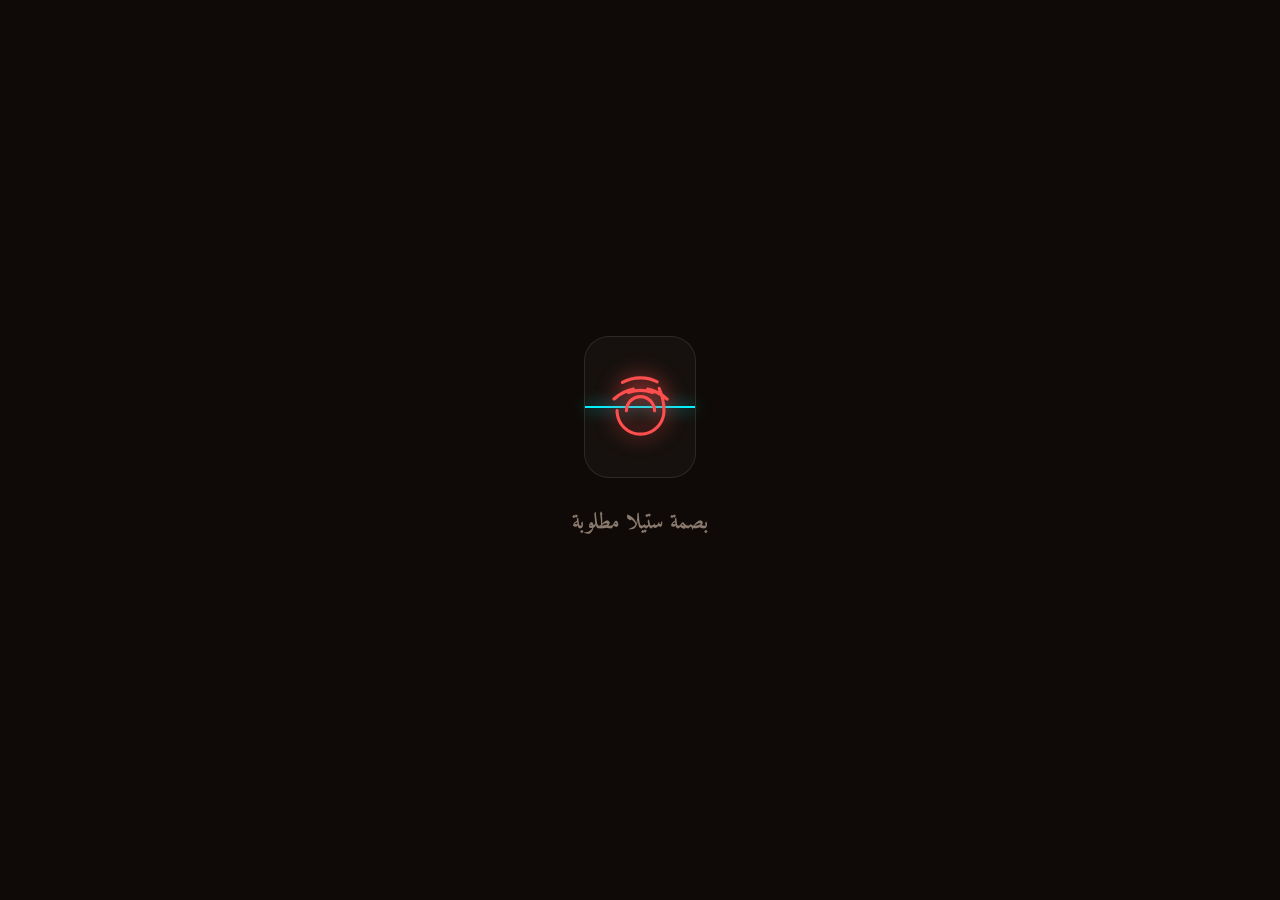
==== index.htm @ 51313d83 "⚡ Bolt: optimize typewriter effect performance and Unicode handling 💡 What: - Replaced `innerHTML +=" ====
<!DOCTYPE html>
<html lang="ar" dir="rtl">
<head>
    <meta charset="UTF-8">
    <meta name="viewport" content="width=device-width, initial-scale=1.0, maximum-scale=1.0, user-scalable=no">
    <title>إلى ستيلا ❤️</title>
    <link href="https://fonts.googleapis.com/css2?family=Amiri:wght@400;700&display=swap" rel="stylesheet">
    <style>
        body { margin: 0; padding: 0; height: 100vh; display: flex; justify-content: center; align-items: center; background: linear-gradient(rgba(0,0,0,0.6), rgba(0,0,0,0.6)), url('image.jpg') no-repeat center center fixed; background-size: cover; background-color: #000; overflow: hidden; color: white; font-family: 'Amiri', serif; }
        #heartsLayer { position: absolute; width: 100%; height: 100%; overflow: hidden; z-index: 1; pointer-events: none; }
        .bg-heart { position: absolute; bottom: -10%; color: rgba(255, 255, 255, 0.25); pointer-events: none; animation: floatUp var(--duration) linear infinite; }
        @keyframes floatUp { 0% { transform: translateY(0) rotate(0deg); opacity: 0; } 20% { opacity: 0.7; } 100% { transform: translateY(-120vh) rotate(360deg); opacity: 0; } }

        #welcomeScreen { position: fixed; inset: 0; background: #0f0a07; z-index: 9999; display: flex; flex-direction: column; justify-content: center; align-items: center; transition: opacity 1s ease; }
        #status-text { margin-top: 25px; font-size: 22px; color: #8a7a6e; font-weight: bold; }
        #fingerprintContainer { position: relative; width: 110px; height: 140px; cursor: pointer; border: 1px solid rgba(255, 255, 255, 0.1); border-radius: 25px; display: flex; justify-content: center; align-items: center; background: rgba(255,255,255,0.03); }
        #fp-svg { width: 75px; fill: #ff4e4e; filter: drop-shadow(0 0 10px #ff4e4e); transition: all 0.6s ease; }
        .scanner-line { position: absolute; width: 100%; height: 2px; background: #00f2ff; box-shadow: 0 0 15px #00f2ff; animation: scan 2s linear infinite; }
        @keyframes scan { 0%, 100% { top: 15%; } 50% { top: 85%; } }

        /* تعديل الـ z-index والـ display لتفادي تداخل النوافذ */
        .overlay { position: absolute; z-index: 10; width: 90%; max-width: 360px; min-height: 220px; padding: 25px; border-radius: 35px; display: none; opacity: 0; flex-direction: column; justify-content: center; align-items: center; transition: opacity 0.8s ease; box-sizing: border-box; }
        .glass-box { background: rgba(255, 255, 255, 0.08); backdrop-filter: blur(20px); -webkit-backdrop-filter: blur(20px); border: 1px solid rgba(255, 255, 255, 0.1); }
        .poem { font-size: 26px; text-align: center; line-height: 1.8; font-weight: bold; }

        #questionArea { z-index: 20; }
        .btn-container { display: flex; justify-content: center; gap: 20px; margin-top: 20px; width: 100%; position: relative; }
        button { padding: 12px 35px; font-size: 19px; border-radius: 50px; cursor: pointer; border: none; font-family: 'Amiri'; font-weight: bold; }
        #yesBtn { background: white; color: black; z-index: 22; }
        #noBtn { background: #ff4e9b; color: white; transition: transform 0.2s ease; z-index: 25; position: relative; }

        #finalOverlay { z-index: 30; }
        #finalMessage { font-size: 21px; line-height: 1.8; white-space: pre-line; text-align: center; }
        #messageBox { width: 100%; display: none; margin-top: 20px; animation: fadeInUp 1s ease forwards; text-align: center; }
        textarea { width: 100%; height: 90px; border-radius: 15px; padding: 12px; border: 1px solid rgba(255,255,255,0.2); background: rgba(255,255,255,0.1); color: white; font-family: 'Amiri'; font-size: 17px; resize: none; margin-bottom: 10px; outline: none; box-sizing: border-box; }
        #sendBtn { background: #4eff9b; color: #000; width: 100%; padding: 12px; font-size: 18px; border-radius: 15px; cursor: pointer; font-family: 'Amiri'; font-weight: bold; }

        #riyadhResponse { display: none; margin-top: 20px; padding: 20px; border-radius: 20px; background: rgba(78, 255, 155, 0.1); border: 1px solid #4eff9b; animation: fadeInUp 1s ease; width: 100%; box-sizing: border-box; }
        #riyadhText { font-size: 19px; line-height: 1.7; color: white; white-space: pre-line; text-align: center; }

        @keyframes fadeInUp { from { opacity: 0; transform: translateY(20px); } to { opacity: 1; transform: translateY(0); } }
    </style>
</head>
<body>
    <div id="heartsLayer"></div>

    <div id="welcomeScreen">
        <div id="fingerprintContainer">
            <div class="scanner-line"></div>
            <svg id="fp-svg" viewBox="0 0 24 24"><path d="M17.81 4.47c-.08 0-.16-.02-.23-.06C15.66 3.42 14 3 12.01 3c-1.98 0-3.86.47-5.57 1.41-.24.13-.54.04-.67-.2-.13-.24-.04-.55.2-.68C7.82 2.52 9.86 2 12.01 2c2.13 0 3.99.47 5.57 1.39.24.14.32.45.19.69-.1.17-.28.27-.47.27-.14 0-.27-.04-.39-.11zM3.51 9.77c-.14 0-.28-.06-.38-.17-.19-.21-.17-.53.04-.72C5.02 7.22 7.27 6.13 9.61 5.61c.27-.06.54.11.6.38.06.27-.11.54-.38.6-2.09.46-4.1 1.44-5.81 2.98-.14.12-.31.18-.51.18zm17.02 0c-.2 0-.37-.06-.51-.18-1.71-1.54-3.72-2.52-5.81-2.98-.27-.06-.44-.33-.38-.6.06-.27.33-.44.6-.38 2.34.52 4.59 1.61 6.44 3.29.21.19.23.51.04.72-.1.11-.24.17-.38.17zM12.01 7c-1.28 0-2.55.22-3.77.67-.25.09-.53-.04-.62-.29-.09-.25.04-.53.29-.62 1.37-.51 2.82-.76 4.1-.76 1.28 0 2.73.25 4.1.76.25.09.38.37.29.62-.09.25-.37.38-.62.29-1.22-.45-2.49-.67-3.77-.67zm0 14c-4.41 0-8-3.59-8-8 0-.28.22-.5.5-.5s.5.22.5.5c0 3.86 3.14 7 7 7s7-3.14 7-7c0-2.5-.54-4.82-1.51-6.91-.12-.25-.01-.55.24-.67.25-.12.55-.01.67.24C19.45 8.04 20.01 10.45 20.01 13c0 4.41-3.59 8-8 8zm-5.01-8c0-2.76 2.24-5 5-5s5 2.24 5 5c0 .28-.22.5-.5.5s-.5-.22-.5-.5c0-2.21-1.79-4-4-4s-4 1.79-4 4c0 .28-.22.5-.5.5s-.5-.22-.5-.5z"/></svg>
        </div>
        <p id="status-text">بصمة ستيلا مطلوبة</p>
    </div>

    <audio id="mySong" loop><source src="https://files.catbox.moe/n5ghkh.mp3" type="audio/mpeg"></audio>

    <div class="overlay glass-box" id="poemOverlay"><div class="poem" id="poemText"></div></div>

    <div id="questionArea" class="overlay glass-box">
        <h2 style="color:white; margin-bottom:20px;">ستيلا تحبيني؟</h2>
        <div class="btn-container">
            <button id="yesBtn">أكييييد</button>
            <button id="noBtn">لا</button>
        </div>
    </div>

    <div class="overlay glass-box" id="finalOverlay">
        <div id="finalMessage"></div>
        <div id="messageBox">
            <form action="https://formspree.io/f/xvzbkdld" method="POST" id="stellaForm">
                <textarea name="message" placeholder="اكتبي لي رسالة..." required></textarea>
                <button type="submit" id="sendBtn">إرسال ❤️</button>
            </form>
        </div>
        <p id="responseMsg" style="display:none; color: #4eff9b; font-size: 20px; font-weight: bold; margin-top: 15px;">تم إرسال الرسالة بنجاح ✨</p>

        <div id="riyadhResponse">
            <h3 style="color: #4eff9b; margin: 0 0 10px 0; font-size: 18px;">رسالة من رياض..</h3>
            <div id="riyadhText"></div>
        </div>
    </div>

    <script>
        const song = document.getElementById('mySong');

        // كود البصمة والتحقق
        document.getElementById('fingerprintContainer').onclick = function() {
            const status = document.getElementById('status-text');
            const fp = document.getElementById('fp-svg');
            status.innerText = "جاري التحقق...";
            fp.style.fill = "#00f2ff";
            setTimeout(() => {
                status.innerText = "مرحباً ستيلا...";
                fp.style.fill = "#4eff9b";
                song.play().catch(e => console.log("Audio play blocked"));
                setTimeout(() => {
                    document.getElementById('welcomeScreen').style.opacity = '0';
                    setTimeout(() => {
                        document.getElementById('welcomeScreen').style.display = 'none';
                        const po = document.getElementById('poemOverlay'); 
                        po.style.display = 'flex';
                        setTimeout(() => po.style.opacity = '1', 50);
                        
                        typeEffect(document.getElementById('poemText'), "وَلَعَلّنَا مَن بَعدِ بُعدٍ نَلتَقِي\nوَيَطيَبُ قَلبي عِندَمَا أَلْقَاكِ\nفَمَا رأَيتُ أَعَزّمَنكِ فيِ قَلبي\nوَمَا رَغبتُ فيِ أَحَدٍ سِواَكِ", 80, () => {
                            setTimeout(() => {
                                po.style.opacity = '0';
                                setTimeout(() => {
                                    po.style.display = 'none';
                                    const qa = document.getElementById('questionArea'); 
                                    qa.style.display = 'flex';
                                    setTimeout(() => qa.style.opacity = '1', 50);
                                }, 800);
                            }, 4000);
                        });
                    }, 1000);
                }, 1500);
            }, 1500);
        };

        // حركة هروب زر "لا" عند الاقتراب أو اللمس المباشر لمنع الضغط عليه
        const noBtn = document.getElementById('noBtn');
        function moveNoButton() {
            const x = Math.random() * 160 - 80; // تحرك عشوائي أفقي
            const y = Math.random() * 160 - 80; // تحرك عشوائي عمودي
            noBtn.style.transform = `translate(${x}px, ${y}px)`;
        }
        noBtn.onmouseover = moveNoButton;
        noBtn.ontouchstart = function(e) { e.preventDefault(); moveNoButton(); };
        noBtn.onclick = function(e) { e.preventDefault(); moveNoButton(); };

        // عند الضغط على أكييييد
        document.getElementById('yesBtn').onclick = function() {
            document.getElementById('questionArea').style.opacity = '0';
            setTimeout(() => {
                document.getElementById('questionArea').style.display = 'none';
                const fo = document.getElementById('finalOverlay'); 
                fo.style.display = 'flex';
                setTimeout(() => fo.style.opacity = '1', 50);
                
                // إضافة نص ترحيبي بسيط بدلاً من الفراغ التام لتهيئة ظهور الصندوق
                typeEffect(document.getElementById('finalMessage'), "ليش سويتي كذا؟", 60, () => {
                    setTimeout(() => {
                        document.getElementById('messageBox').style.display = 'block';
                    }, 1000);
                });
            }, 800);
        };

        // إرسال النموذج وإظهار رد رياض
        const form = document.getElementById('stellaForm');
        form.onsubmit = async (e) => {
            e.preventDefault();
            document.getElementById('sendBtn').disabled = true;
            document.getElementById('sendBtn').innerText = "جاري الإرسال...";
            const data = new FormData(form);
            
            try {
                const response = await fetch(form.action, {
                    method: 'POST',
                    body: data,
                    headers: { 'Accept': 'application/json' }
                });

                if (response.ok) {
                    document.getElementById('messageBox').style.display = 'none';
                    document.getElementById('responseMsg').style.display = 'block';

                    setTimeout(() => {
                        document.getElementById('riyadhResponse').style.display = 'block';
                        const riyadhMessage = "همممممم مدري وش صار لي بعد ماشفت الرساله ذي ستيلا ليش كذا تأثيرك فيني قوي؟ ااا مادري المهم كنت افكر اتطمن عليك و اسوي حساب ثاني اكلمك منه بس كل الحسابات الي اسويها مايظهر لي حسابك المهم انا صراحه ندمان كثير كثير اني ضيعتك حتى خليت روز تجي تكلمك بالله مين يسوي كذا؟ المهم صفيت حسابي من البنات انا ابي اكون معك بس مابي نتكلم كثير بس ابي اظمن انك معي احس بفراغ كثير يا ستيلا.\n احبك احبك كثير ماقدر احب غيرك ابدا ";
                        typeEffect(document.getElementById('riyadhText'), riyadhMessage, 60);
                    }, 2000);
                }
            } catch (error) {
                document.getElementById('sendBtn').innerText = "حدث خطأ، حاول مجدداً";
                document.getElementById('sendBtn').disabled = false;
            }
        };

        // أنيميشن القلوب الخلفية
        setInterval(() => {
            const h = document.createElement('div'); h.className = 'bg-heart'; h.innerHTML = '❤';
            h.style.left = Math.random() * 100 + 'vw';
            const size = Math.random() * 30 + 40; h.style.fontSize = size + 'px';
            const dur = Math.random() * 5 + 7; h.style.setProperty('--duration', dur + 's');
            document.getElementById('heartsLayer').appendChild(h); setTimeout(() => h.remove(), dur * 1000);
        }, 300);

        // Optimized typeEffect to avoid O(N^2) DOM re-parsing and handle Unicode correctly
        function typeEffect(element, text, speed, callback) {
            element.textContent = "";
            const characters = [...text];
            let i = 0;
            function typing() {
                if (i < characters.length) {
                    const char = characters[i];
                    if (char === '\n') {
                        element.appendChild(document.createElement('br'));
                    } else {
                        element.appendChild(document.createTextNode(char));
                    }
                    i++;
                    setTimeout(typing, speed);
                } else if (callback) {
                    callback();
                }
            }
            typing();
        }
    </script>
</body>
</html>
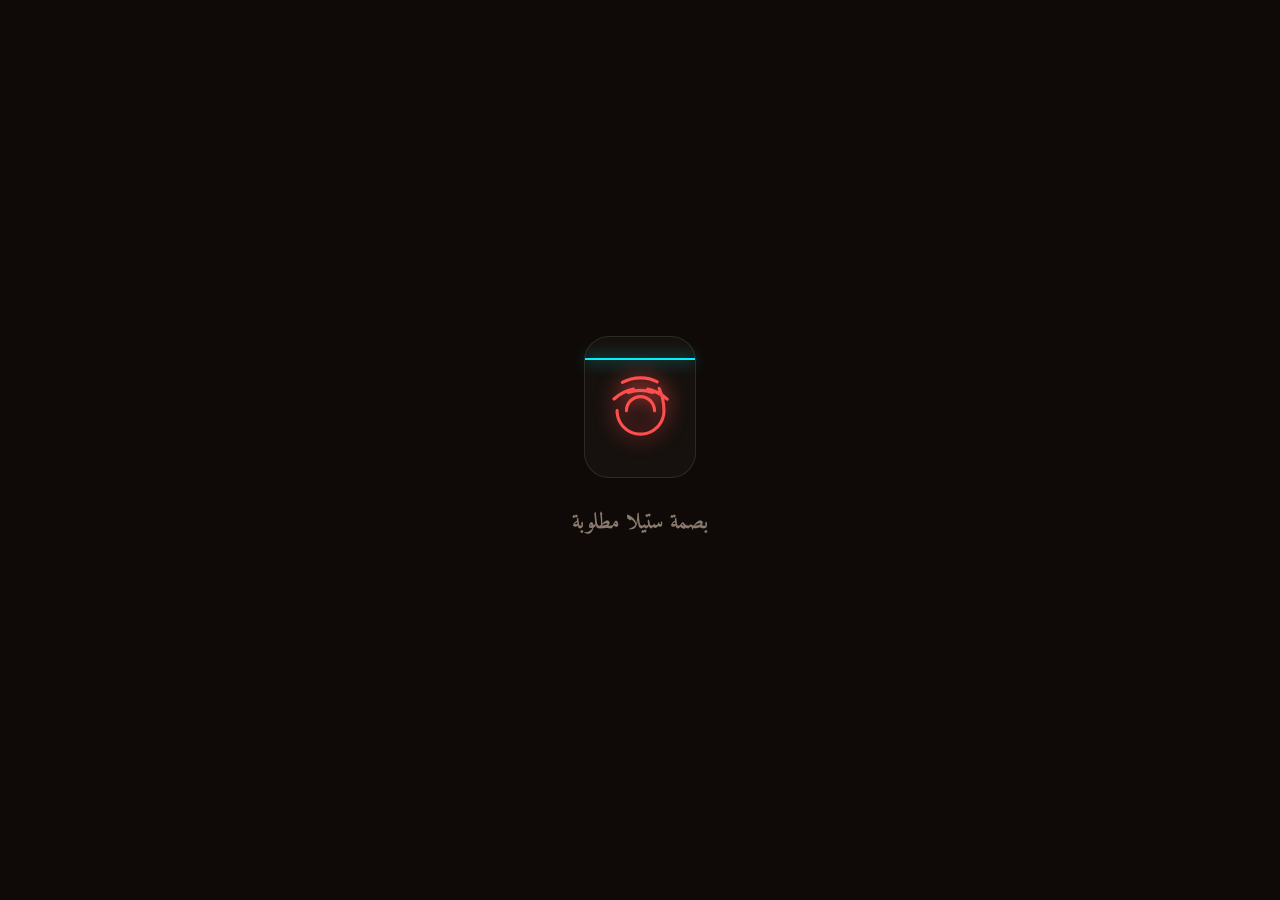
==== commit 2d25e65c: "Merge 29f420067dce052ec4077061fc8453bfea62ce12 into b755a6999fc620cacf52a1e24a4fd8fc7efbf747" ====
--- a/index.htm
+++ b/index.htm
@@ -4,6 +4,8 @@
     <meta charset="UTF-8">
     <meta name="viewport" content="width=device-width, initial-scale=1.0, maximum-scale=1.0, user-scalable=no">
     <title>إلى ستيلا ❤️</title>
+    <link rel="preconnect" href="https://fonts.googleapis.com">
+    <link rel="preconnect" href="https://files.catbox.moe">
     <link href="https://fonts.googleapis.com/css2?family=Amiri:wght@400;700&display=swap" rel="stylesheet">
     <style>
         body { margin: 0; padding: 0; height: 100vh; display: flex; justify-content: center; align-items: center; background: linear-gradient(rgba(0,0,0,0.6), rgba(0,0,0,0.6)), url('image.jpg') no-repeat center center fixed; background-size: cover; background-color: #000; overflow: hidden; color: white; font-family: 'Amiri', serif; }
@@ -15,8 +17,8 @@
         #status-text { margin-top: 25px; font-size: 22px; color: #8a7a6e; font-weight: bold; }
         #fingerprintContainer { position: relative; width: 110px; height: 140px; cursor: pointer; border: 1px solid rgba(255, 255, 255, 0.1); border-radius: 25px; display: flex; justify-content: center; align-items: center; background: rgba(255,255,255,0.03); }
         #fp-svg { width: 75px; fill: #ff4e4e; filter: drop-shadow(0 0 10px #ff4e4e); transition: all 0.6s ease; }
-        .scanner-line { position: absolute; width: 100%; height: 2px; background: #00f2ff; box-shadow: 0 0 15px #00f2ff; animation: scan 2s linear infinite; }
-        @keyframes scan { 0%, 100% { top: 15%; } 50% { top: 85%; } }
+        .scanner-line { position: absolute; top: 15%; width: 100%; height: 2px; background: #00f2ff; box-shadow: 0 0 15px #00f2ff; animation: scan 2s linear infinite; }
+        @keyframes scan { 0%, 100% { transform: translateY(0); } 50% { transform: translateY(98px); } }
 
         /* تعديل الـ z-index والـ display لتفادي تداخل النوافذ */
         .overlay { position: absolute; z-index: 10; width: 90%; max-width: 360px; min-height: 220px; padding: 25px; border-radius: 35px; display: none; opacity: 0; flex-direction: column; justify-content: center; align-items: center; transition: opacity 0.8s ease; box-sizing: border-box; }
@@ -178,32 +180,26 @@
         };
 
         // أنيميشن القلوب الخلفية
+        const heartsLayer = document.getElementById('heartsLayer');
         setInterval(() => {
-            const h = document.createElement('div'); h.className = 'bg-heart'; h.innerHTML = '❤';
+            const h = document.createElement('div'); h.className = 'bg-heart'; h.textContent = '❤';
             h.style.left = Math.random() * 100 + 'vw';
             const size = Math.random() * 30 + 40; h.style.fontSize = size + 'px';
             const dur = Math.random() * 5 + 7; h.style.setProperty('--duration', dur + 's');
-            document.getElementById('heartsLayer').appendChild(h); setTimeout(() => h.remove(), dur * 1000);
+            heartsLayer.appendChild(h); setTimeout(() => h.remove(), dur * 1000);
         }, 300);
 
-        // Optimized typeEffect to avoid O(N^2) DOM re-parsing and handle Unicode correctly
         function typeEffect(element, text, speed, callback) {
-            element.textContent = "";
-            const characters = [...text];
-            let i = 0;
+            let i = 0; element.textContent = "";
             function typing() {
-                if (i < characters.length) {
-                    const char = characters[i];
-                    if (char === '\n') {
+                if (i < text.length) {
+                    if (text.charAt(i) === '\n') {
                         element.appendChild(document.createElement('br'));
                     } else {
-                        element.appendChild(document.createTextNode(char));
+                        element.appendChild(document.createTextNode(text.charAt(i)));
                     }
-                    i++;
-                    setTimeout(typing, speed);
-                } else if (callback) {
-                    callback();
-                }
+                    i++; setTimeout(typing, speed);
+                } else if (callback) { callback(); }
             }
             typing();
         }
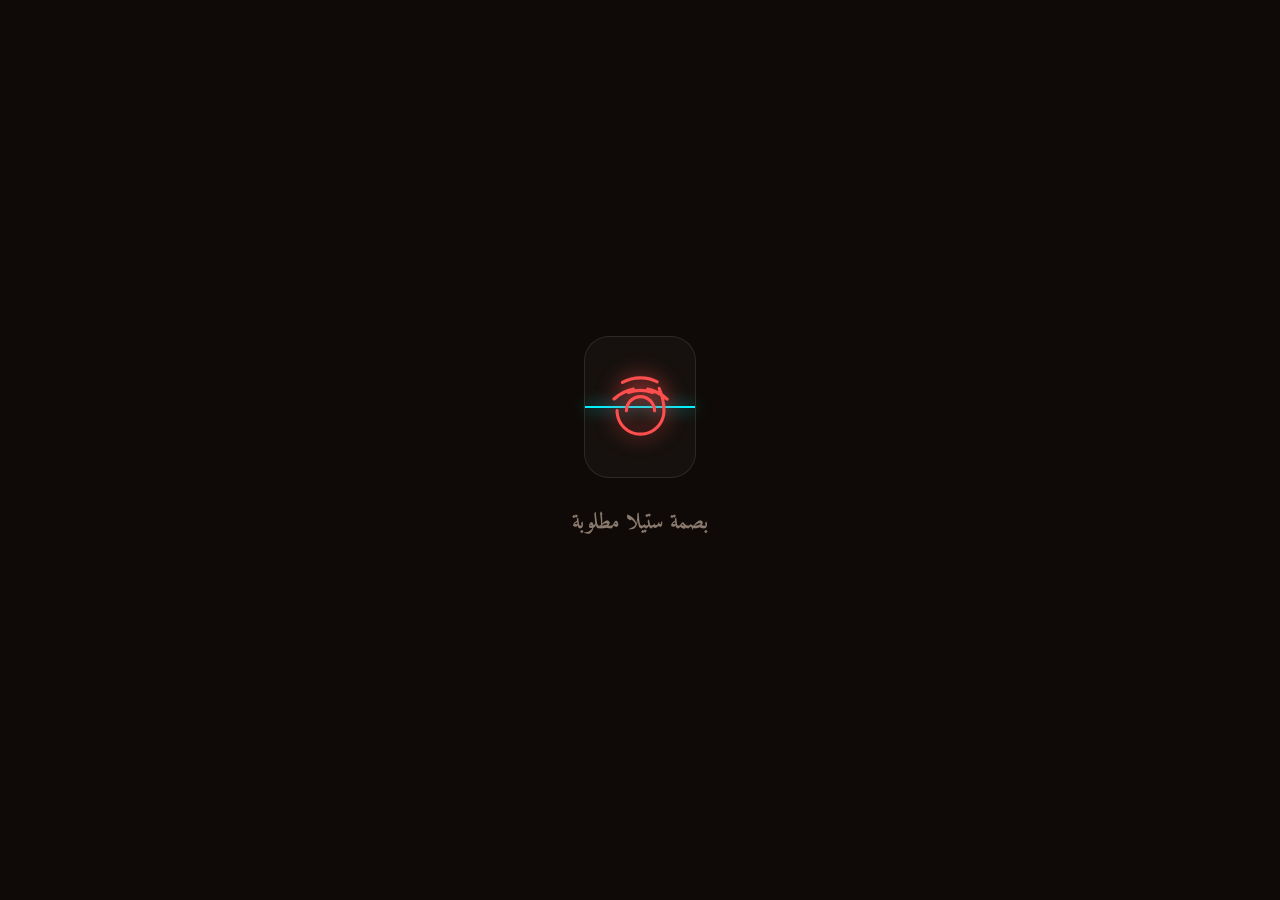
==== commit d0a11321: "Merge 6133d9b03a15ab23530fb60247c2c30deb06d5a4 into b755a6999fc620cacf52a1e24a4fd8fc7efbf747" ====
--- a/index.htm
+++ b/index.htm
@@ -4,8 +4,6 @@
     <meta charset="UTF-8">
     <meta name="viewport" content="width=device-width, initial-scale=1.0, maximum-scale=1.0, user-scalable=no">
     <title>إلى ستيلا ❤️</title>
-    <link rel="preconnect" href="https://fonts.googleapis.com">
-    <link rel="preconnect" href="https://files.catbox.moe">
     <link href="https://fonts.googleapis.com/css2?family=Amiri:wght@400;700&display=swap" rel="stylesheet">
     <style>
         body { margin: 0; padding: 0; height: 100vh; display: flex; justify-content: center; align-items: center; background: linear-gradient(rgba(0,0,0,0.6), rgba(0,0,0,0.6)), url('image.jpg') no-repeat center center fixed; background-size: cover; background-color: #000; overflow: hidden; color: white; font-family: 'Amiri', serif; }
@@ -17,8 +15,8 @@
         #status-text { margin-top: 25px; font-size: 22px; color: #8a7a6e; font-weight: bold; }
         #fingerprintContainer { position: relative; width: 110px; height: 140px; cursor: pointer; border: 1px solid rgba(255, 255, 255, 0.1); border-radius: 25px; display: flex; justify-content: center; align-items: center; background: rgba(255,255,255,0.03); }
         #fp-svg { width: 75px; fill: #ff4e4e; filter: drop-shadow(0 0 10px #ff4e4e); transition: all 0.6s ease; }
-        .scanner-line { position: absolute; top: 15%; width: 100%; height: 2px; background: #00f2ff; box-shadow: 0 0 15px #00f2ff; animation: scan 2s linear infinite; }
-        @keyframes scan { 0%, 100% { transform: translateY(0); } 50% { transform: translateY(98px); } }
+        .scanner-line { position: absolute; width: 100%; height: 2px; background: #00f2ff; box-shadow: 0 0 15px #00f2ff; animation: scan 2s linear infinite; }
+        @keyframes scan { 0%, 100% { top: 15%; } 50% { top: 85%; } }
 
         /* تعديل الـ z-index والـ display لتفادي تداخل النوافذ */
         .overlay { position: absolute; z-index: 10; width: 90%; max-width: 360px; min-height: 220px; padding: 25px; border-radius: 35px; display: none; opacity: 0; flex-direction: column; justify-content: center; align-items: center; transition: opacity 0.8s ease; box-sizing: border-box; }
@@ -180,26 +178,34 @@
         };
 
         // أنيميشن القلوب الخلفية
-        const heartsLayer = document.getElementById('heartsLayer');
         setInterval(() => {
-            const h = document.createElement('div'); h.className = 'bg-heart'; h.textContent = '❤';
+            const h = document.createElement('div'); h.className = 'bg-heart'; h.innerHTML = '❤';
             h.style.left = Math.random() * 100 + 'vw';
             const size = Math.random() * 30 + 40; h.style.fontSize = size + 'px';
             const dur = Math.random() * 5 + 7; h.style.setProperty('--duration', dur + 's');
-            heartsLayer.appendChild(h); setTimeout(() => h.remove(), dur * 1000);
+            document.getElementById('heartsLayer').appendChild(h); setTimeout(() => h.remove(), dur * 1000);
         }, 300);
 
         function typeEffect(element, text, speed, callback) {
-            let i = 0; element.textContent = "";
+            // Convert string to array of characters to correctly handle surrogate pairs (emojis)
+            const characters = [...text];
+            let i = 0;
+            element.textContent = ""; // Clear existing content efficiently
             function typing() {
-                if (i < text.length) {
-                    if (text.charAt(i) === '\n') {
+                if (i < characters.length) {
+                    const char = characters[i];
+                    // Performance Optimization: Using appendChild with createTextNode or createElement('br')
+                    // instead of innerHTML += to avoid O(N^2) DOM re-parsing during animations.
+                    if (char === '\n') {
                         element.appendChild(document.createElement('br'));
                     } else {
-                        element.appendChild(document.createTextNode(text.charAt(i)));
+                        element.appendChild(document.createTextNode(char));
                     }
-                    i++; setTimeout(typing, speed);
-                } else if (callback) { callback(); }
+                    i++;
+                    setTimeout(typing, speed);
+                } else if (callback) {
+                    callback();
+                }
             }
             typing();
         }
